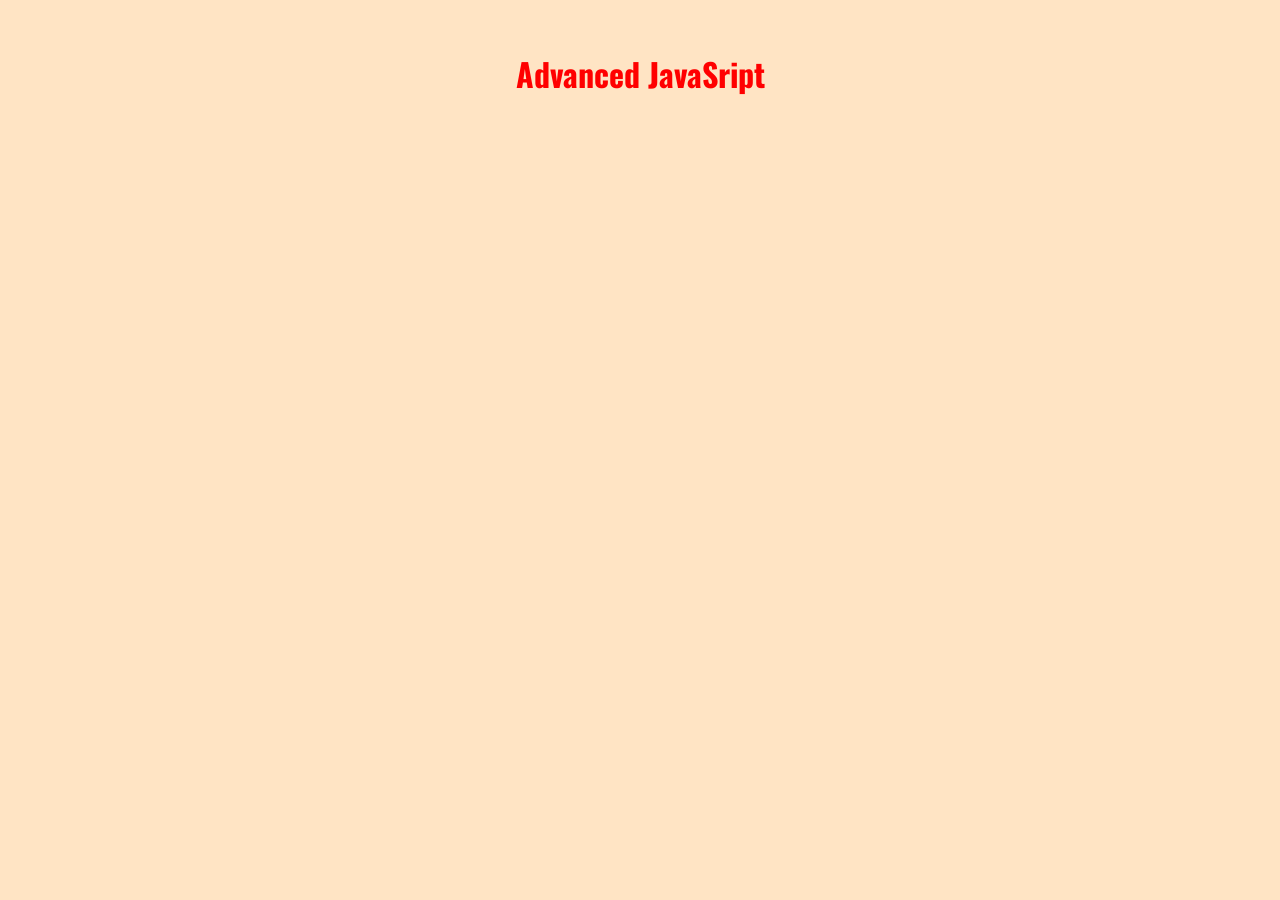
==== index.html @ 737d4847 "set up file structure and window view" ====
<!doctype html>
<html lang="en">
  <head>
    <meta charset="UTF-8" />
    <meta name="viewport" content="width=device-width, initial-scale=1.0" />
    <link rel="preconnect" href="https://fonts.googleapis.com" />
    <link rel="preconnect" href="https://fonts.gstatic.com" crossorigin />
    <link
      href="https://fonts.googleapis.com/css2?family=Fira+Sans:ital,wght@0,100;0,200;0,300;0,400;0,500;0,600;0,700;0,800;0,900;1,100;1,200;1,300;1,400;1,500;1,600;1,700;1,800;1,900&family=Oswald:wght@200..700&display=swap"
      rel="stylesheet"
    />
    <link rel="stylesheet" href="./styles/styles.css" />
    <title>Advanced JavaScript</title>
  </head>
  <body>
    <!-- HTML Comments -->
    <header></header>
    <main>
      <h1>Advanced JavaSript</h1>
    </main>
    <footer></footer>
    <script src="./app.js"></script>
  </body>
</html>
---- styles/styles.css ----
/* CSS Comments Format */

body {
  background-color: bisque;
  text-align: center;
  margin: 50px;
}

h1 {
  color: rgb(255, 0, 0);
  font-family: "Oswald", sans-serif;
}
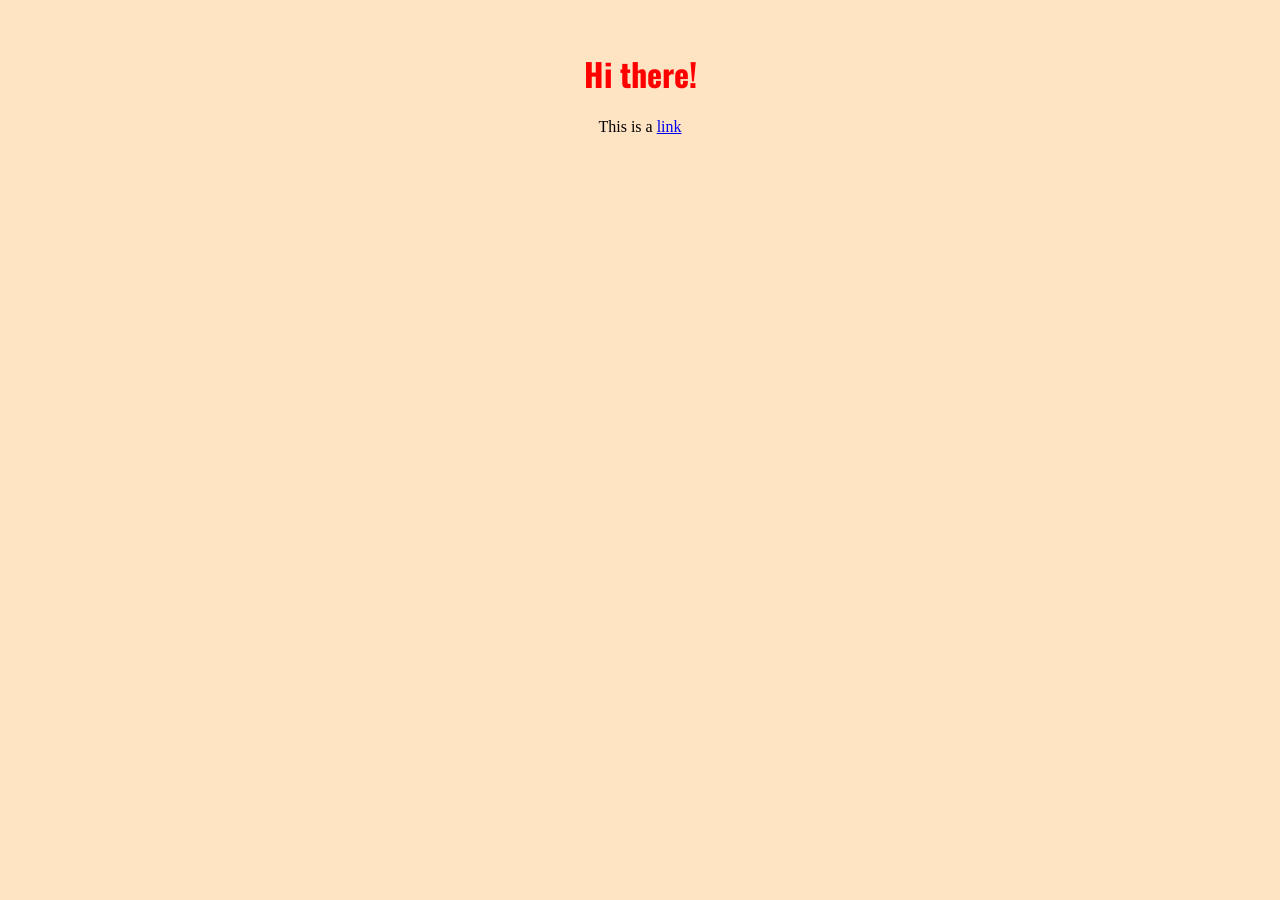
==== commit d907571b: "add document object view and chnage href" ====
--- a/index.html
+++ b/index.html
@@ -16,7 +16,11 @@
     <!-- HTML Comments -->
     <header></header>
     <main>
-      <h1>Advanced JavaSript</h1>
+      <h1>Hi there!</h1>
+      <p>
+        This is a
+        <a href="#">link</a>
+      </p>
     </main>
     <footer></footer>
     <script src="./app.js"></script>
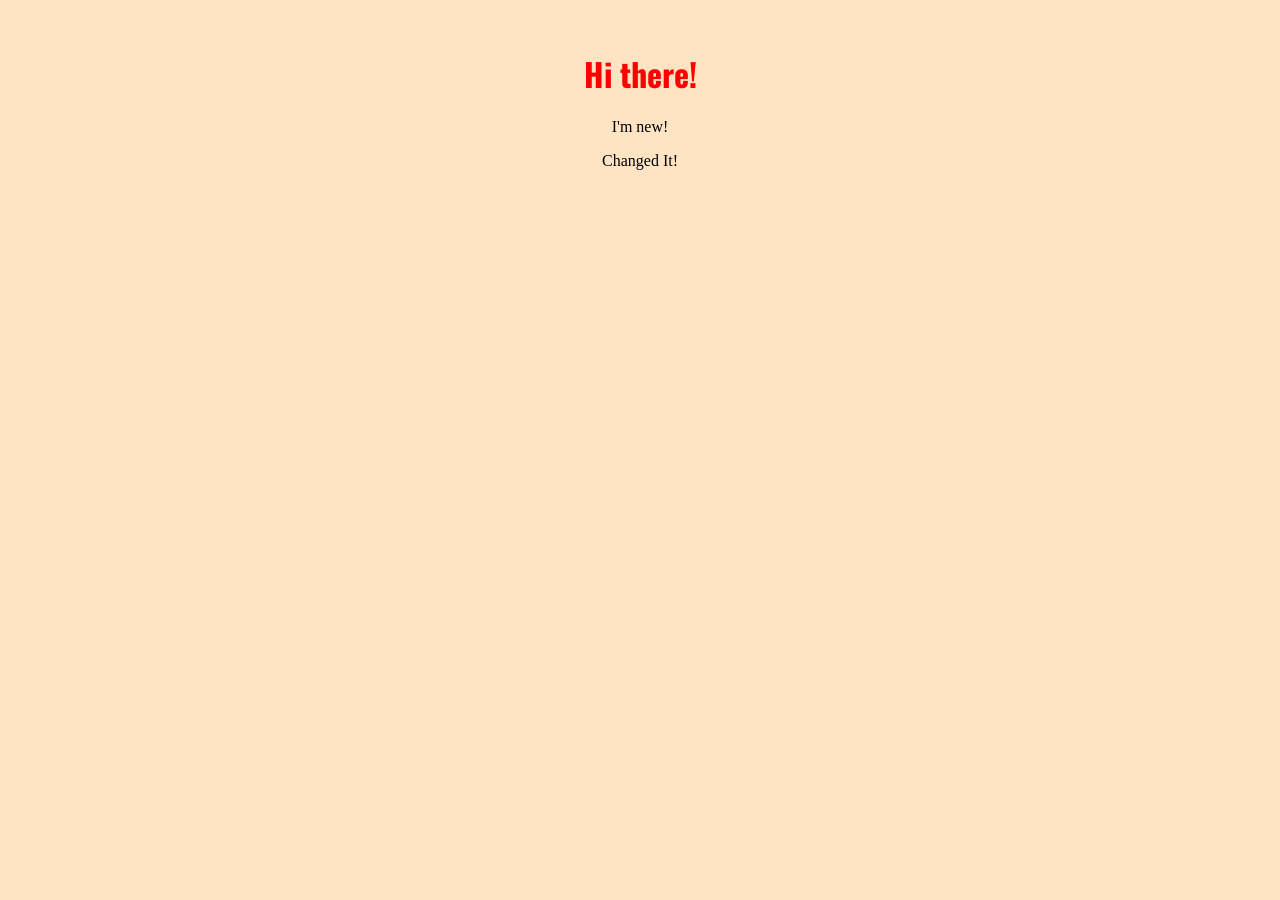
==== commit 8f873111: "add dom practice code" ====
--- a/index.html
+++ b/index.html
@@ -16,13 +16,15 @@
     <!-- HTML Comments -->
     <header></header>
     <main>
-      <h1>Hi there!</h1>
+      <h1 id="main-heading">Hi there!</h1>
+      <p>I'm new!</p>
       <p>
         This is a
-        <a href="#">link</a>
+        <a id="external-link" href="#">link</a>
       </p>
     </main>
     <footer></footer>
-    <script src="./app.js"></script>
+    <!-- <script src="./app.js" defer></script> -->
+    <script src="./exercise.js" defer></script>
   </body>
 </html>
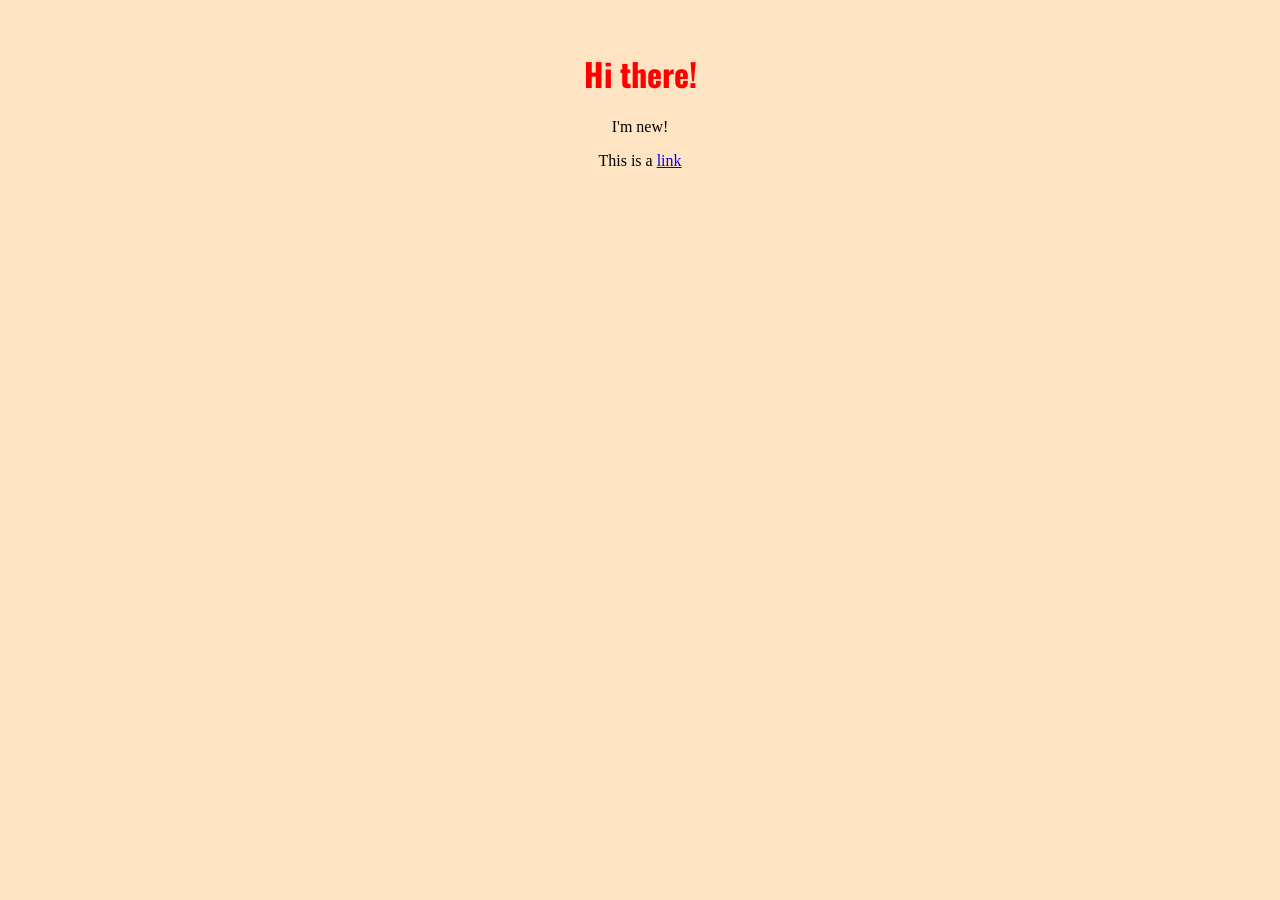
==== commit defd77ae: "update dom challenge code" ====
--- a/index.html
+++ b/index.html
@@ -18,7 +18,7 @@
     <main>
       <h1 id="main-heading">Hi there!</h1>
       <p>I'm new!</p>
-      <p>
+      <p class="link-section">
         This is a
         <a id="external-link" href="#">link</a>
       </p>
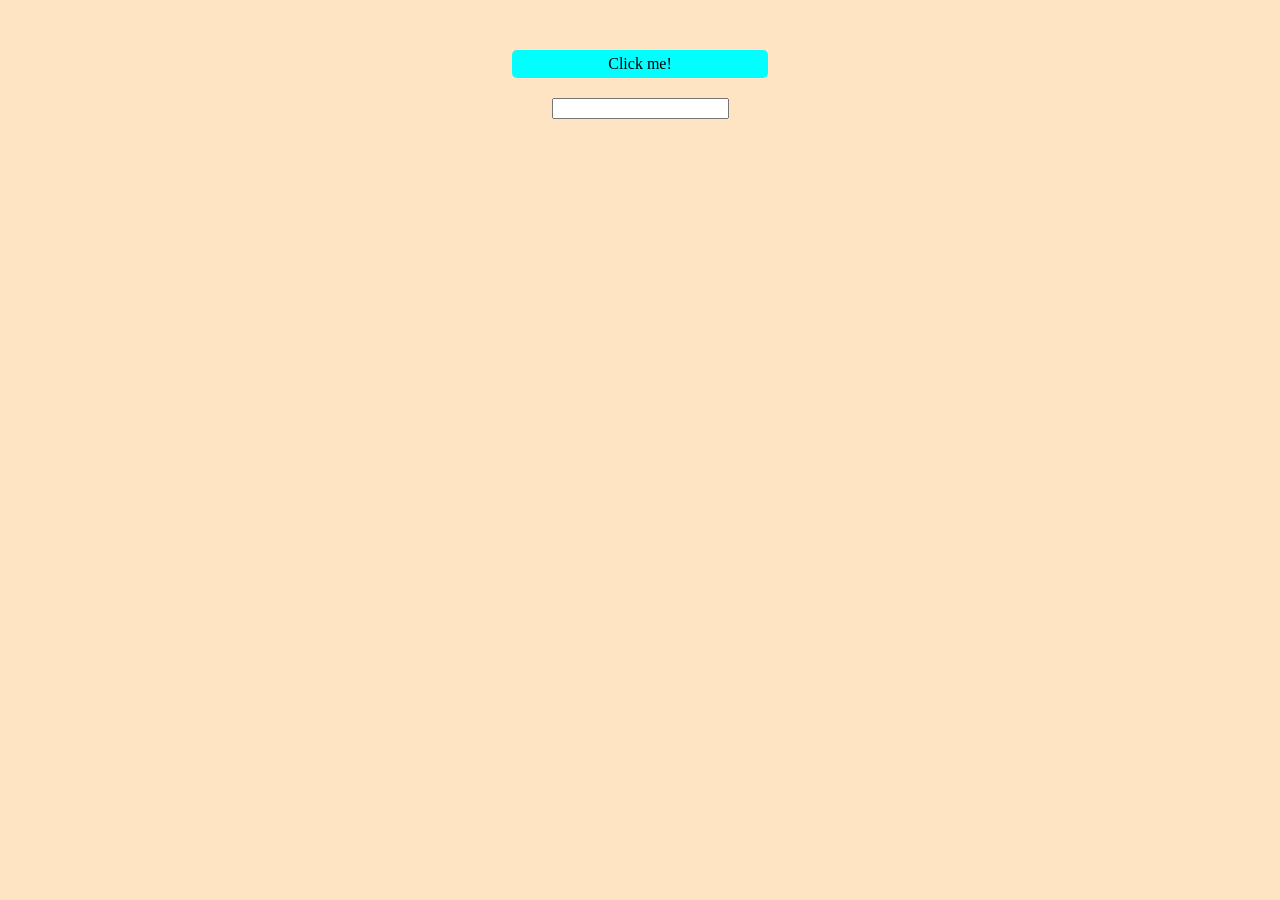
==== commit 8cd6e32e: "add use event object" ====
--- a/index.html
+++ b/index.html
@@ -12,19 +12,11 @@
     <link rel="stylesheet" href="./styles/styles.css" />
     <title>Advanced JavaScript</title>
   </head>
+  <!-- HTML Comments -->
   <body>
-    <!-- HTML Comments -->
-    <header></header>
-    <main>
-      <h1 id="main-heading">Hi there!</h1>
-      <p>I'm new!</p>
-      <p class="link-section">
-        This is a
-        <a id="external-link" href="#">link</a>
-      </p>
-    </main>
-    <footer></footer>
-    <!-- <script src="./app.js" defer></script> -->
-    <script src="./exercise.js" defer></script>
+    <p>Click me!</p>
+    <input type="text" />
+
+    <script src="./app.js" defer></script>
   </body>
 </html>
--- a/styles/styles.css
+++ b/styles/styles.css
@@ -10,3 +10,15 @@
   color: rgb(255, 0, 0);
   font-family: "Oswald", sans-serif;
 }
+
+p {
+  background-color: aqua;
+  border-radius: 5px;
+  padding: 5px 10px;
+  width: 20%;
+  margin: auto;
+}
+
+input {
+  margin: 20px;
+}
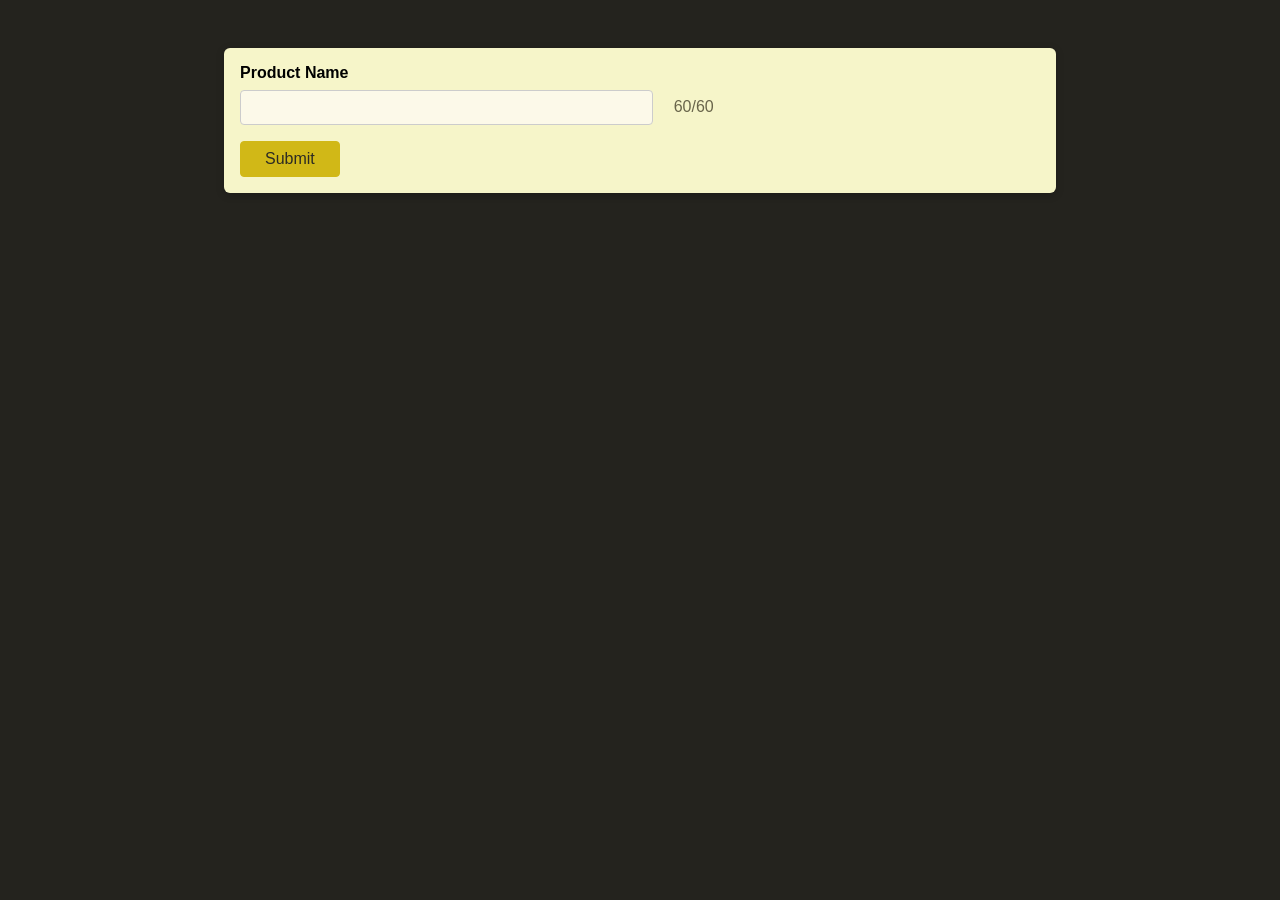
==== commit 5d144433: "add html and css for demo project" ====
--- a/index.html
+++ b/index.html
@@ -14,9 +14,20 @@
   </head>
   <!-- HTML Comments -->
   <body>
-    <p>Click me!</p>
-    <input type="text" />
-
-    <script src="./app.js" defer></script>
+    <form>
+      <div class="control">
+        <label for="product-name">Product Name</label>
+        <input
+          type="text"
+          id="product-name"
+          name="product-name"
+          maxlength="60"
+        />
+        <span id="charcount"> <span id="remaining-chars">60</span>/60 </span>
+      </div>
+      <button>Submit</button>
+    </form>
+    <!-- <script src="./app.js" defer></script> -->
+    <script src="./demo.js" defer></script>
   </body>
 </html>
--- a/styles/styles.css
+++ b/styles/styles.css
@@ -1,24 +1,68 @@
-/* CSS Comments Format */
-
 body {
-  background-color: bisque;
-  text-align: center;
-  margin: 50px;
+  font-family: sans-serif;
+  background-color: rgb(36, 35, 30);
 }
 
-h1 {
-  color: rgb(255, 0, 0);
-  font-family: "Oswald", sans-serif;
+form {
+  margin: 3rem auto;
+  width: 90%;
+  max-width: 50rem;
+  box-shadow: 0 2px 8px rgba(0, 0, 0, 0.2);
+  border-radius: 6px;
+  padding: 1rem;
+  background-color: rgb(246, 245, 201);
 }
 
-p {
-  background-color: aqua;
-  border-radius: 5px;
-  padding: 5px 10px;
-  width: 20%;
-  margin: auto;
+.control {
+  margin-bottom: 1rem;
+}
+
+label {
+  display: block;
+  font-weight: bold;
+  margin-bottom: 0.5rem;
 }
 
 input {
-  margin: 20px;
+  font: inherit;
+  font-size: 1.15rem;
+  padding: 0.35rem;
+  border: 1px solid rgb(204, 204, 204);
+  background-color: rgb(252, 249, 233);
+  color: rgb(53, 51, 39);
+  width: 25rem;
+  border-radius: 4px;
+  margin-right: 1rem;
+  vertical-align: middle;
 }
+
+input:focus {
+  background-color: rgb(253, 245, 196);
+}
+
+button {
+  font: inherit;
+  background-color: rgb(209, 184, 23);
+  border: 1px solid rgb(209, 184, 23);
+  color: rgb(44, 43, 36);
+  border-radius: 4px;
+  padding: 0.5rem 1.5rem;
+  cursor: pointer;
+}
+
+button:hover {
+  background-color: rgb(209, 197, 23);
+  border-color:rgb(209, 197, 23);
+}
+
+#charcount {
+  color: rgb(105, 101, 75);
+}
+
+input.warning {
+  background-color: rgb(248, 191, 145);
+}
+
+#remaining-chars.warning {
+  color:rgb(211, 109, 26);
+}
